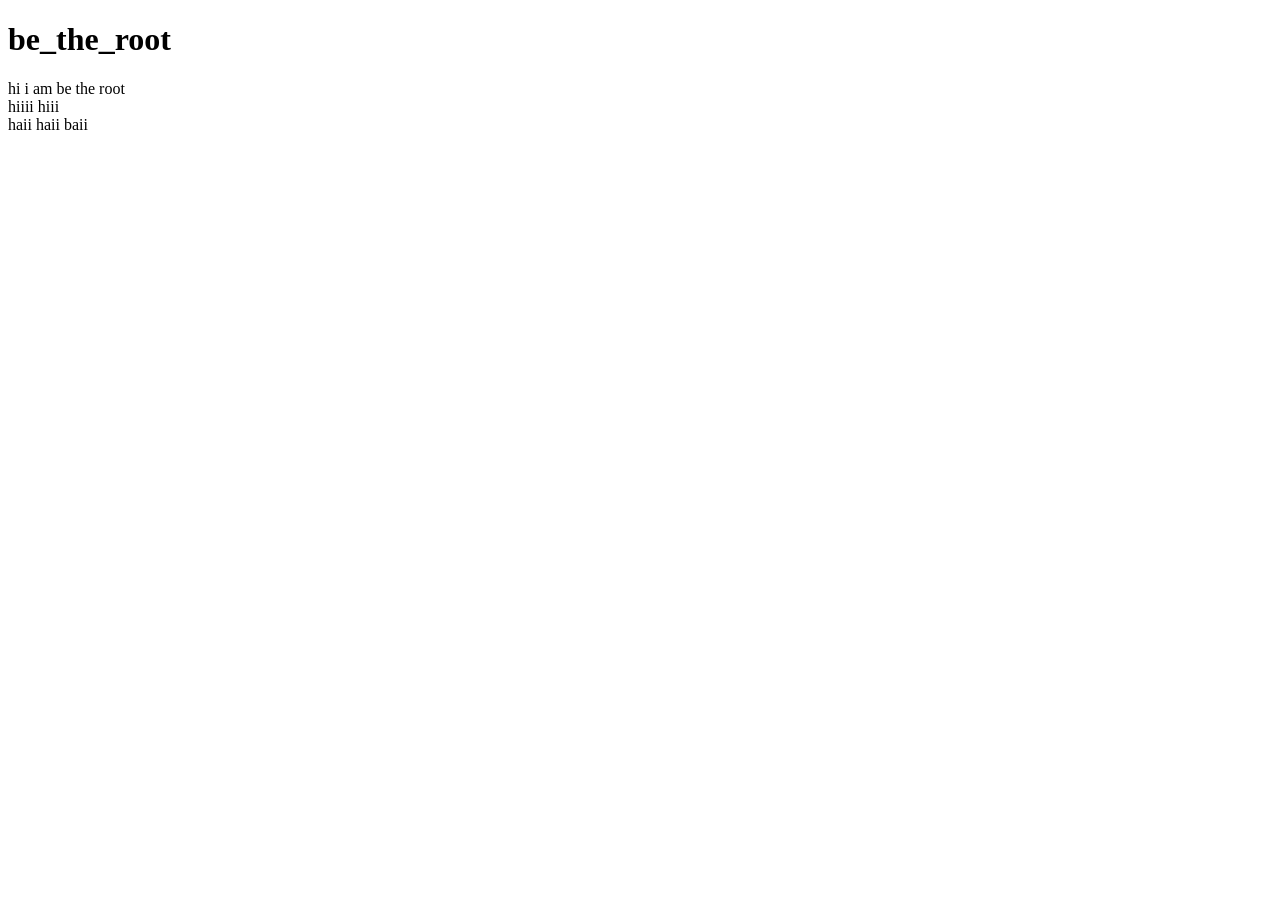
==== index.html @ 171de0c4 "made the html structure (now i am making the css file)" ====
<!DOCTYPE html>
<html lang="en">
<head>
    <meta charset="UTF-8">
    <meta name="viewport" content="width=device-width, initial-scale=1.0">
    <title>be-the-root</title>
    <link rel="stylesheet" href="style.css">
    
</head>
<body>
    <div class="head">
        <h1>be_the_root</h1>
    </div>
    <div class="para">
        <p1>hi i am be the root</p1>
    </div>

    <div class="para2">
        <p1>hiiii hiii</p1>
    </div>

    <div class="para3">

        <p1>
            haii haii baii
        </p1>
    </div>
    
</body>
</html>
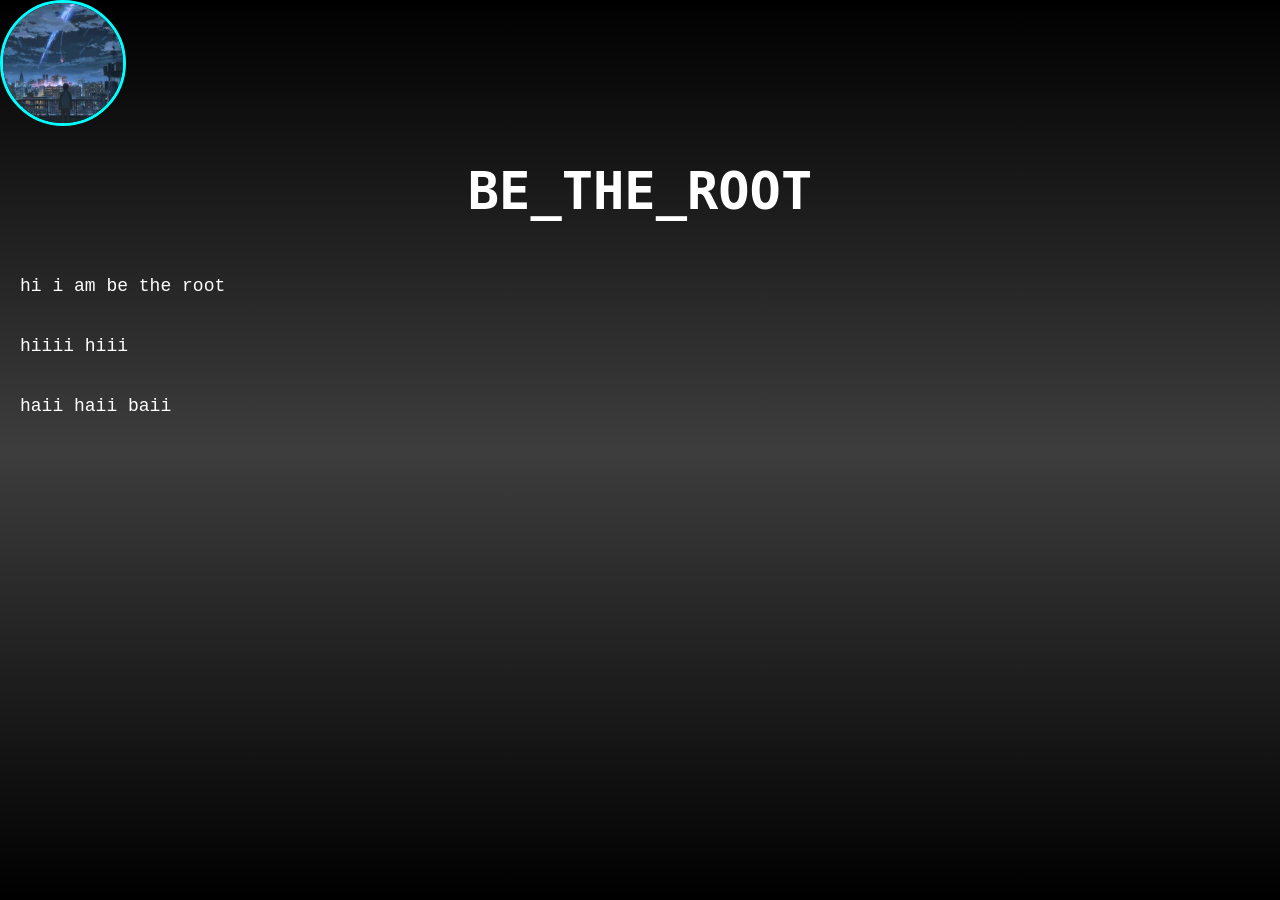
==== commit 4e8a00a8: "add profile picture section and style" ====
--- a/index.html
+++ b/index.html
@@ -5,9 +5,13 @@
     <meta name="viewport" content="width=device-width, initial-scale=1.0">
     <title>be-the-root</title>
     <link rel="stylesheet" href="style.css">
-    
+
 </head>
 <body>
+
+    <div class="pfpmain">
+        <img src="img.jpeg" class="pfp">
+    </div>
     <div class="head">
         <h1>be_the_root</h1>
     </div>
--- a/style.css
+++ b/style.css
@@ -0,0 +1,47 @@
+body{
+    min-height: 100vh;
+    background:linear-gradient(black , rgb(61, 61, 61) , black) ;
+    background-attachment: fixed;
+
+    margin: 0;
+    border: 0;
+    font-family: 'Courier New', Courier, monospace;
+    display: flex;
+    flex-direction: column;
+
+
+}
+.head{
+    color: white;
+    justify-content: center;
+    align-content: center;
+    display: flex;
+    font-family: monospace;
+    font-size: xx-large;
+    text-transform: uppercase;
+
+
+}
+.para , .para2 , .para3{
+    color: white;
+    margin: 20px;
+    justify-content: center;
+    align-items: center;
+    align-content: center;
+    font-size: large;
+
+}
+.pfp{
+    width: 120px;
+    height: 120px;
+    border-radius: 50%;
+    justify-content: center;
+    justify-self: center;
+    align-items: center;
+    align-content: center;
+    display: flex;
+    object-fit: cover;
+    object-position: center;
+    border: 3px solid aqua;
+
+}
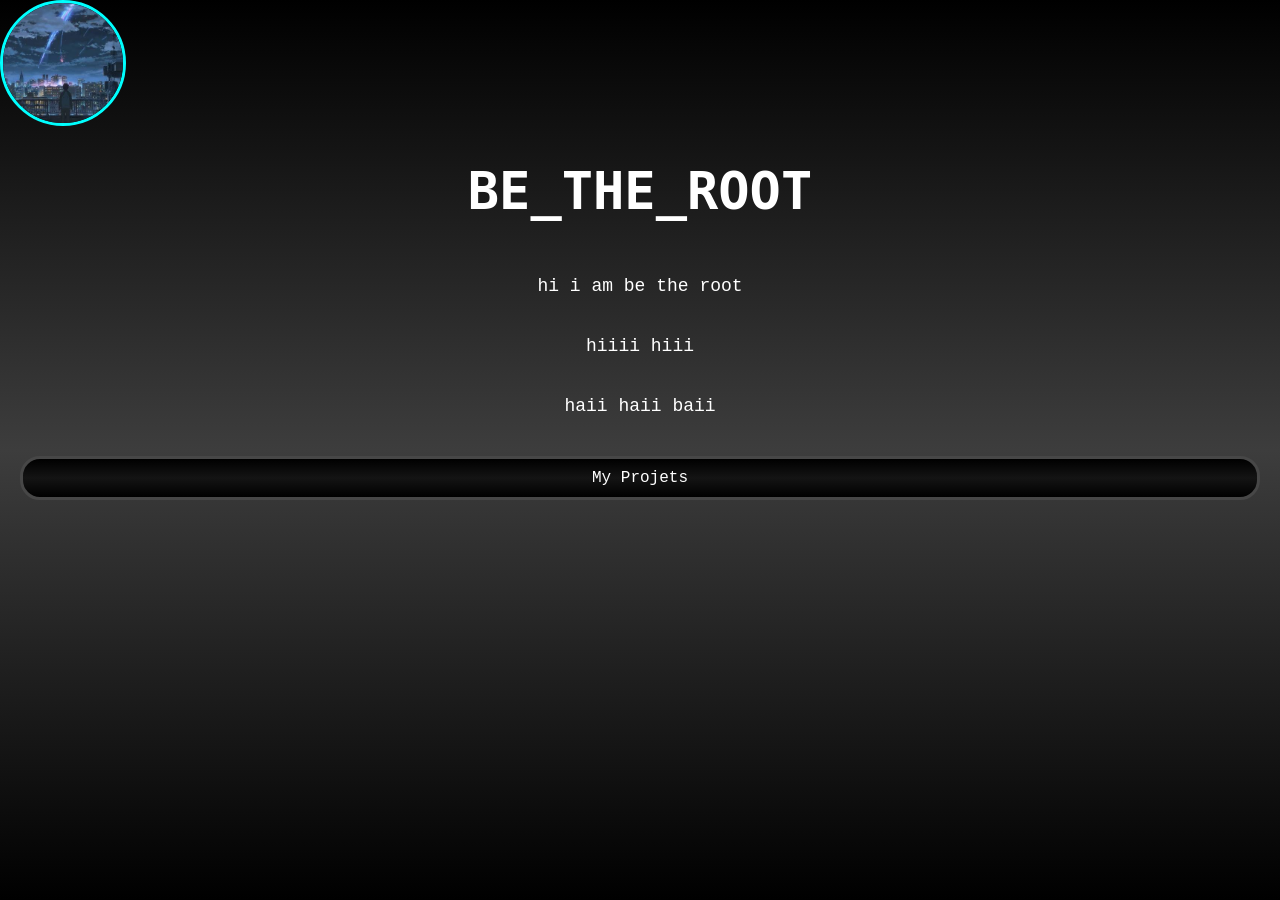
==== commit ef46f6bd: "added button styling and update HTML structure for project link" ====
--- a/index.html
+++ b/index.html
@@ -29,6 +29,8 @@
             haii haii baii
         </p1>
     </div>
+
+    <a class="btn" href="my-projects.html">my projets</a>
     
 </body>
 </html>
--- a/style.css
+++ b/style.css
@@ -29,7 +29,10 @@
     align-items: center;
     align-content: center;
     font-size: large;
-
+    justify-self: center;
+    align-self: center;
+    display: flex;
+    
 }
 .pfp{
     width: 120px;
@@ -44,4 +47,37 @@
     object-position: center;
     border: 3px solid aqua;
 
-}+}
+.pfp:hover{
+    border-color: rgb(21, 255, 0);
+    box-shadow: 
+    0 0 8px rgb(21, 255, 0),
+    0 0 24px rgba(14, 104, 0, 0.582),
+    0 0 43px rgb(22 , 155 , 0) ;
+
+    
+}
+.btn{
+    color: white;
+    text-decoration: none;
+    text-transform: capitalize;
+    margin: 20px;
+    justify-content: center;
+    align-items: center;
+    display: flex;
+    padding: 30px;
+    border: solid rgb(71, 71, 71) ;
+    background: linear-gradient( black, rgb(20, 20, 20), rgb(0, 0, 0));
+
+    border-radius: 20px;
+    padding-top: 10px;
+    padding-bottom: 10px;
+
+    
+}
+.btn:hover{
+    border-color: aqua;
+    
+}
+
+
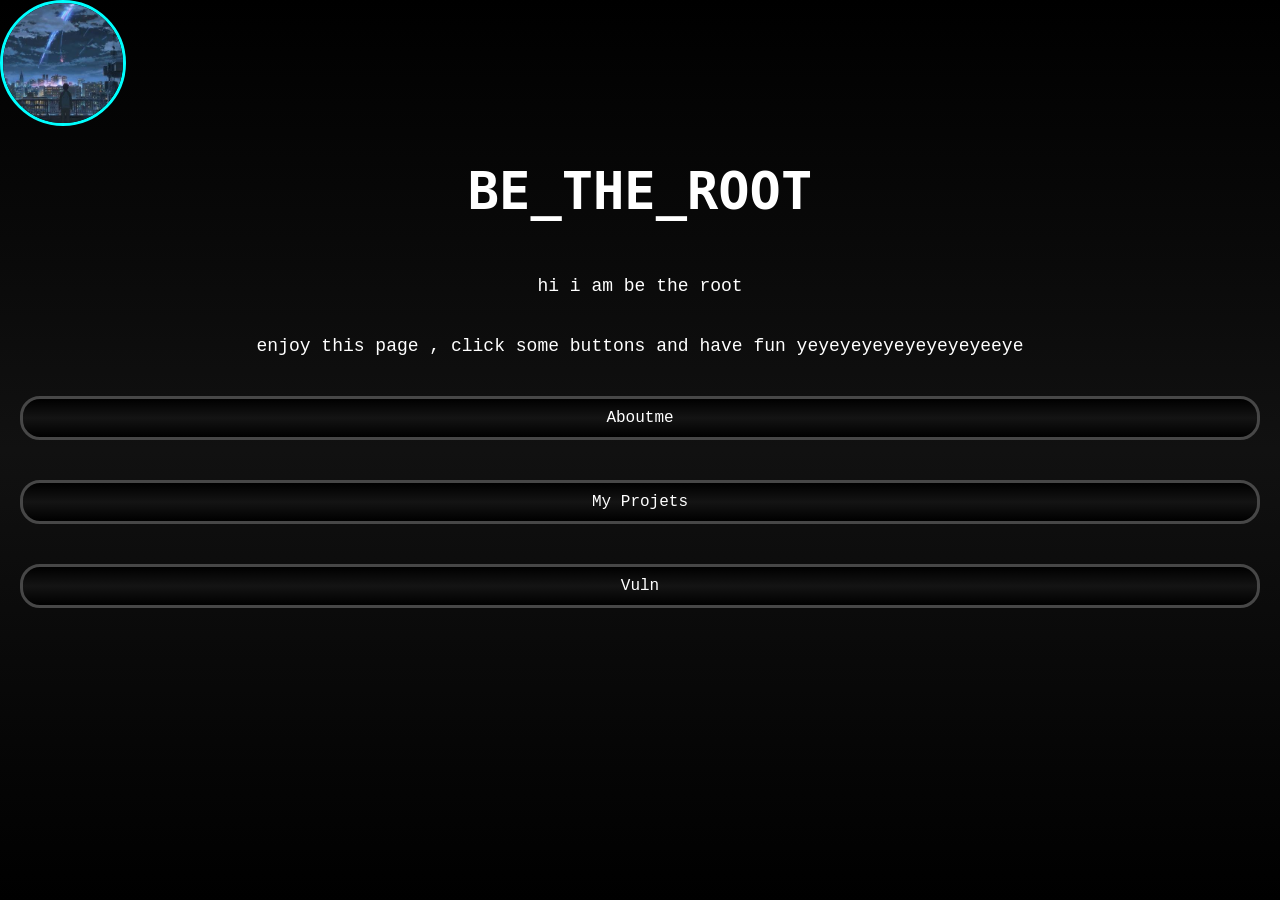
==== commit d9932b0e: "update index.html with a fun message and add back button to my-projects.html and page2.html" ====
--- a/index.html
+++ b/index.html
@@ -20,17 +20,15 @@
     </div>
 
     <div class="para2">
-        <p1>hiiii hiii</p1>
+        <p1>enjoy this page , click some buttons and have fun yeyeyeyeyeyeyeyeyeeye</p1>
     </div>
 
-    <div class="para3">
 
-        <p1>
-            haii haii baii
-        </p1>
-    </div>
 
+    <div><a class="btn" href="aboutme.html">aboutme</a></div>
     <a class="btn" href="my-projects.html">my projets</a>
+    <div><a class="btn" href="vuln.html">vuln</a></div>
+    
     
 </body>
 </html>
--- a/style.css
+++ b/style.css
@@ -1,6 +1,6 @@
 body{
     min-height: 100vh;
-    background:linear-gradient(black , rgb(61, 61, 61) , black) ;
+    background:linear-gradient(black , rgb(17, 17, 17) , black) ;
     background-attachment: fixed;
 
     margin: 0;
@@ -76,7 +76,7 @@
     
 }
 .btn:hover{
-    border-color: aqua;
+    border-color: rgb(1, 255, 255);
     
 }
 
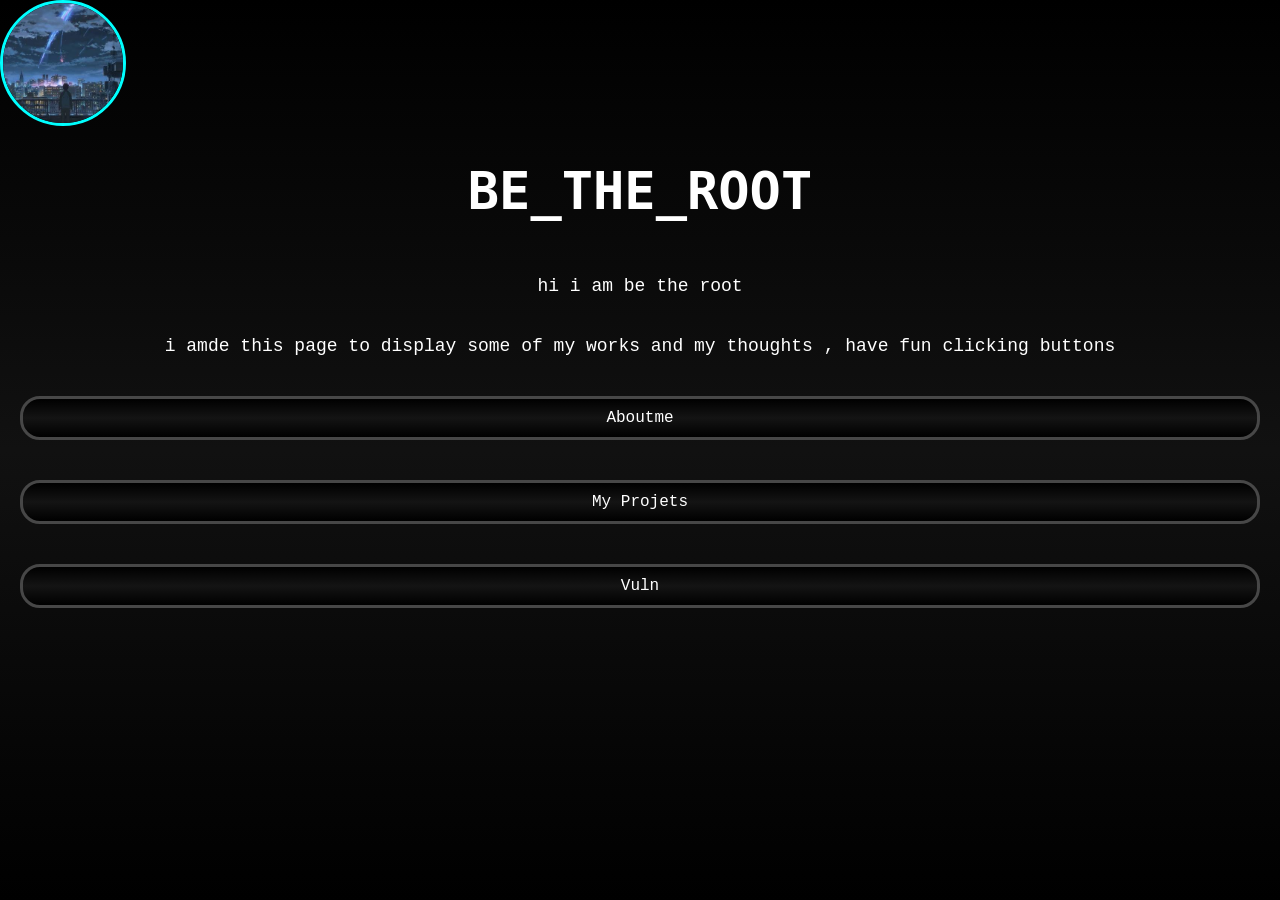
==== commit 919eb319: "fix: correct text in paragraph to accurately reflect page purpose" ====
--- a/index.html
+++ b/index.html
@@ -20,7 +20,7 @@
     </div>
 
     <div class="para2">
-        <p1>enjoy this page , click some buttons and have fun yeyeyeyeyeyeyeyeyeeye</p1>
+        <p1>i amde this page to display some of my works and my thoughts , have fun clicking buttons</p1>
     </div>
 
 
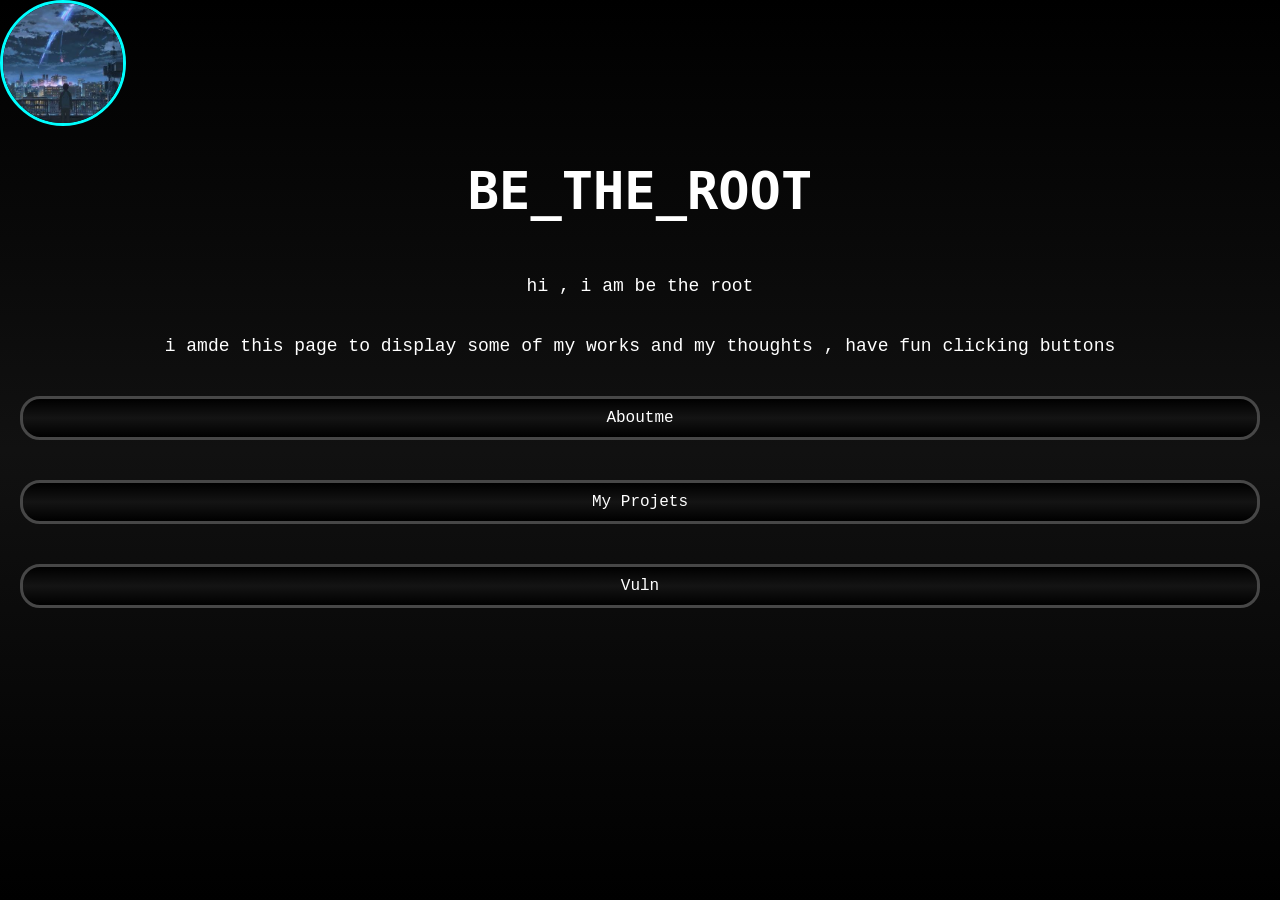
==== commit 680aadde: "fix: update document titles for aboutme and vuln pages" ====
--- a/index.html
+++ b/index.html
@@ -16,7 +16,7 @@
         <h1>be_the_root</h1>
     </div>
     <div class="para">
-        <p1>hi i am be the root</p1>
+        <p1>hi , i am be the root</p1>
     </div>
 
     <div class="para2">
